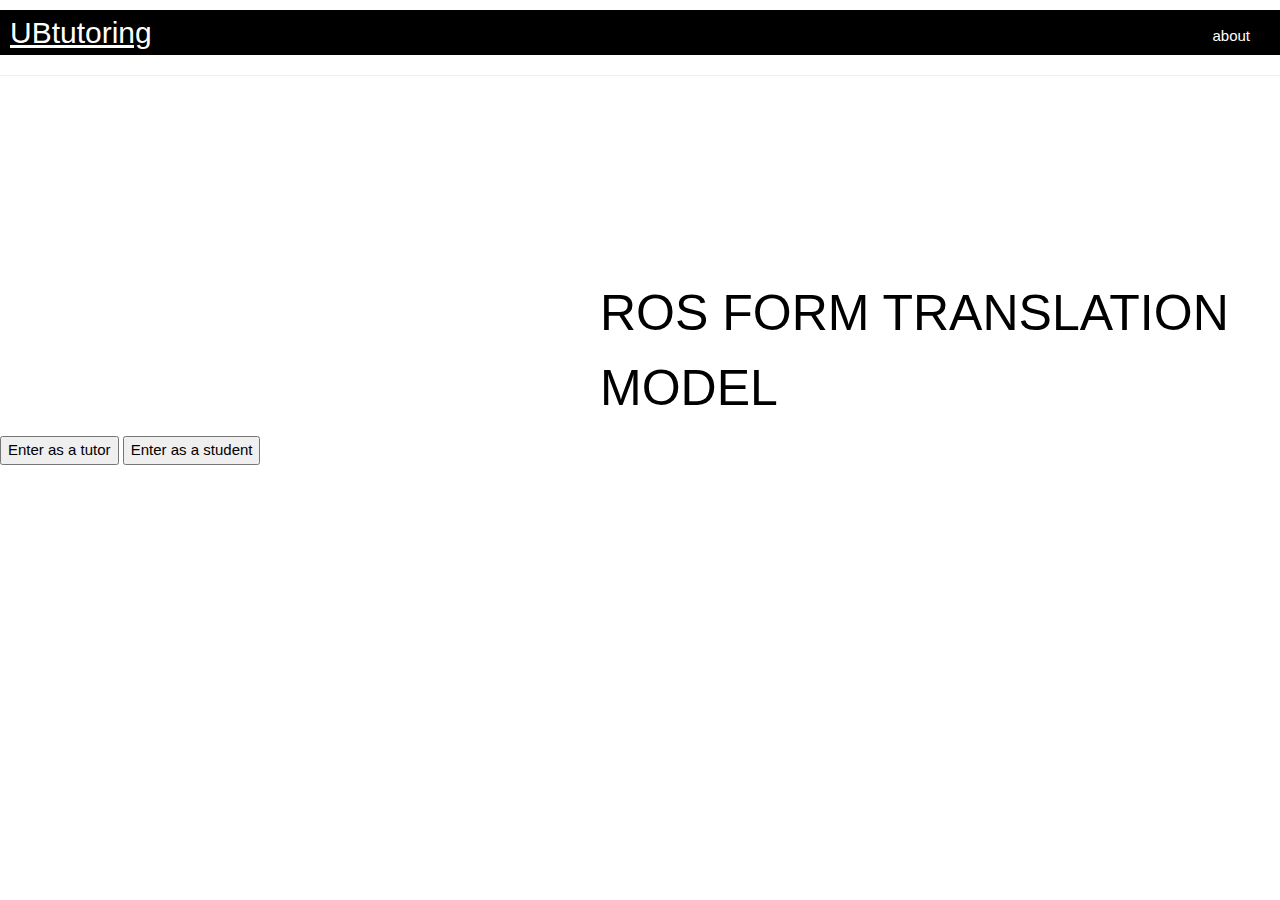
==== index.html @ cf65214e "added html page for UI view" ====
<!DOCTYPE html>
<html lang="en">

<head>
    <meta charset="UTF-8" />
    <meta http-equiv="X-UA-Compatible" content="IE=edge,chrome=1">
    <title>ROS FORM</title>
    <link rel="stylesheet" type="text/css" href="style.css" />
    <script type="text/javascript" src="js/modernizr.custom.86080.js"></script>
    <link rel="stylesheet" href="https://www.w3schools.com/w3css/4/w3.css">
    <link href="https://fonts.googleapis.com/css2?family=Noto+Serif&display=swap" rel="stylesheet">
    <title>Translate ROS</title>
</head>

<body class="main-container">

    <div class="header">

        <div class="menu_welcomePage">
            <ul>
                <li><a class="navlink" href="./about.html">about</a> </li>
            </ul>
        </div>

        <div class="logo">
            <h2 class="logo"> <a href="./index.html">UBtutoring</a> </h2>
        </div>

    </div>
    <hr class="hr-navbar">

    <h1 class="welcome-page-title">ROS FORM TRANSLATION MODEL</h1>

     
    <div class="route-buttons">
        <button onclick="window.location.href = './tutorContent/login.php';" class="welcome-page-buttons tutor-button">Enter as a tutor</button>
        <button onclick="window.location.href = './studentContent/login-student.php';" class="welcome-page-buttons student-button">Enter as a student</button>
    </div>


    <script src="https://ajax.googleapis.com/ajax/libs/jquery/3.4.1/jquery.min.js"></script>
    <script src="index.js"></script>
    <script>
        $(document).ready(function() {


        });
    </script>

</body>

</html>
---- style.css ----
:root {
                     --teal: #b1cddd;
                     --yellow: #cbcaa5;
                     --black: #000000;
                 }
                 
                 body {
                     background-color: white;
                     color: black;
                     /* font-family: 'Noto Serif', serif; */
                     font-family: 'Times New Roman', Times, serif;
                 }
                 
                 .header {
                     padding-left: 10px;
                     background-color: black;
                     color: white;
                 }
                 
                 .menu_welcomePage {
                     font-family: "Alatsi", sans-serif;
                     float: right;
                 }
                 
                 ul li {
                     display: inline;
                     padding: 30px;
                 }
                 
                 ul li a {
                     /* color: black; */
                     text-decoration: none;
                 }
                 
                 ul li a:hover {
                     text-decoration: underline;
                 }
                 
                 .welcome-page-title {
                     margin-left: 600px;
                     margin-top: 200px;
                     font-size: 50px;
                 }
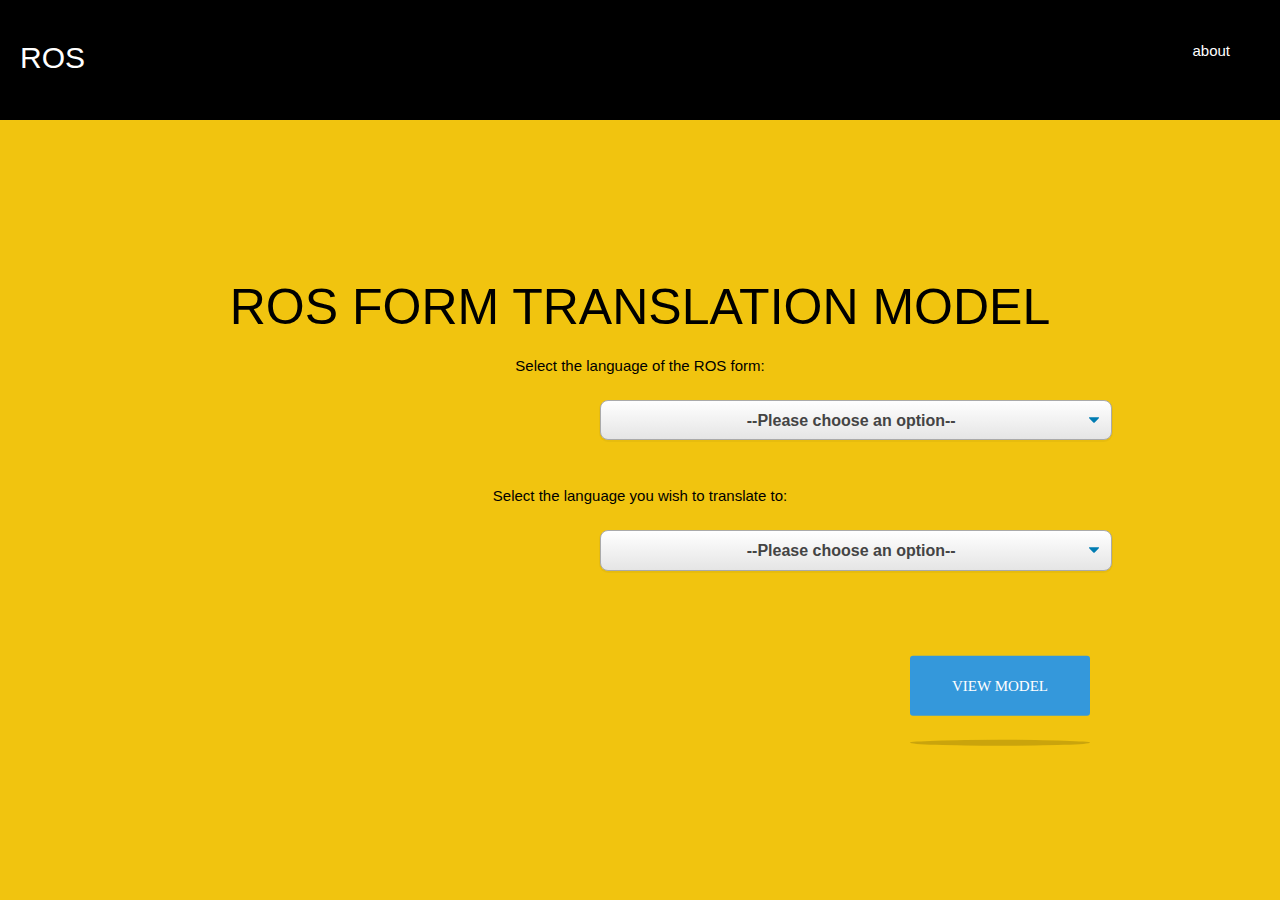
==== commit 9a10812a: "added styling, new pages and UI elements for the use to see the transaltion model" ====
--- a/index.html
+++ b/index.html
@@ -9,6 +9,8 @@
     <script type="text/javascript" src="js/modernizr.custom.86080.js"></script>
     <link rel="stylesheet" href="https://www.w3schools.com/w3css/4/w3.css">
     <link href="https://fonts.googleapis.com/css2?family=Noto+Serif&display=swap" rel="stylesheet">
+   <link rel="stylesheet" href="//brick.a.ssl.fastly.net/Roboto:400"/>
+
     <title>Translate ROS</title>
 </head>
 
@@ -23,28 +25,55 @@
         </div>
 
         <div class="logo">
-            <h2 class="logo"> <a href="./index.html">UBtutoring</a> </h2>
+            <h2 class="logo"> <a href="./index.html">ROS</a> </h2>
         </div>
 
     </div>
-    <hr class="hr-navbar">
 
     <h1 class="welcome-page-title">ROS FORM TRANSLATION MODEL</h1>
 
-     
-    <div class="route-buttons">
-        <button onclick="window.location.href = './tutorContent/login.php';" class="welcome-page-buttons tutor-button">Enter as a tutor</button>
-        <button onclick="window.location.href = './studentContent/login-student.php';" class="welcome-page-buttons student-button">Enter as a student</button>
+    <div class="page-content"> 
+
+    <label for="lang-select">Select the language of the ROS form:</label>
+
+    <br>
+    <br>
+    <select id="lang-select" class="select-css">
+        <option value="">--Please choose an option--</option>
+        <option value="English">English</option>
+        <option value="language-3">language 2</option>
+        <option value="language-4">language 3</option>
+    </select>
+
+    <br>
+    <br>
+
+    <label for="lang-select">Select the language you wish to translate to:</label>
+
+    <br>
+    <br>
+    <select id="lang-select" class="select-css">
+        <option value="">--Please choose an option--</option>
+        <option value="Hindi">Hindi</option>
+        <option value="Swahili">Swahili</option>
+        <option value="language-3">language 3</option>
+        <option value="language-4">language 4</option>
+    </select>
+
+    <br>
+    <br>
+    <div class="button">
+        <p><a href="model.html">View Model</a></p>
+    </div>
+
     </div>
 
 
     <script src="https://ajax.googleapis.com/ajax/libs/jquery/3.4.1/jquery.min.js"></script>
     <script src="index.js"></script>
     <script>
-        $(document).ready(function() {
 
-
-        });
+       
     </script>
 
 </body>
--- a/style.css
+++ b/style.css
@@ -1,43 +1,146 @@
-                  :root {
-                     --teal: #b1cddd;
-                     --yellow: #cbcaa5;
-                     --black: #000000;
-                 }
-                 
-                 body {
-                     background-color: white;
-                     color: black;
-                     /* font-family: 'Noto Serif', serif; */
-                     font-family: 'Times New Roman', Times, serif;
-                 }
-                 
-                 .header {
-                     padding-left: 10px;
-                     background-color: black;
-                     color: white;
-                 }
-                 
-                 .menu_welcomePage {
-                     font-family: "Alatsi", sans-serif;
-                     float: right;
-                 }
-                 
-                 ul li {
-                     display: inline;
-                     padding: 30px;
-                 }
-                 
-                 ul li a {
-                     /* color: black; */
-                     text-decoration: none;
-                 }
-                 
-                 ul li a:hover {
-                     text-decoration: underline;
-                 }
-                 
-                 .welcome-page-title {
-                     margin-left: 600px;
-                     margin-top: 200px;
-                     font-size: 50px;
-                 }+:root {
+    --teal: #b1cddd;
+    --yellow: #cbcaa5;
+    --black: #000000;
+}
+
+body {
+    background-color: #f1c40f;
+    color: black;
+    /* font-family: 'Noto Serif', serif; */
+    font-family: 'Times New Roman', Times, serif;
+}
+
+.header {
+    padding-left: 20px;
+    background-color: black;
+    color: white;
+    height: 120px;
+    padding-top: 25px;
+}
+
+.menu_welcomePage {
+    font-family: "Alatsi", sans-serif;
+    float: right;
+}
+
+ul li {
+    display: inline;
+    padding: 50px;
+}
+
+ul li a {
+    text-decoration: none;
+}
+
+ul li a:hover {
+    text-decoration: underline;
+}
+
+.welcome-page-title {
+    text-align: center;
+    margin-top: 150px;
+    font-size: 50px;
+}
+
+iframe {
+    margin-left: 500px;
+}
+
+.select-css {
+    display: block;
+    font-size: 16px;
+    font-family: sans-serif;
+    font-weight: 700;
+    color: #444;
+    line-height: 1.3;
+    padding: .6em 1.4em .5em .8em;
+    width: 40%;
+    max-width: 100%;
+    box-sizing: border-box;
+    margin-left: 600px;
+    border: 1px solid #aaa;
+    box-shadow: 0 1px 0 1px rgba(0, 0, 0, .04);
+    border-radius: .5em;
+    -moz-appearance: none;
+    -webkit-appearance: none;
+    appearance: none;
+    background-color: #fff;
+    background-image: url('data:image/svg+xml;charset=US-ASCII,%3Csvg%20xmlns%3D%22http%3A%2F%2Fwww.w3.org%2F2000%2Fsvg%22%20width%3D%22292.4%22%20height%3D%22292.4%22%3E%3Cpath%20fill%3D%22%23007CB2%22%20d%3D%22M287%2069.4a17.6%2017.6%200%200%200-13-5.4H18.4c-5%200-9.3%201.8-12.9%205.4A17.6%2017.6%200%200%200%200%2082.2c0%205%201.8%209.3%205.4%2012.9l128%20127.9c3.6%203.6%207.8%205.4%2012.8%205.4s9.2-1.8%2012.8-5.4L287%2095c3.5-3.5%205.4-7.8%205.4-12.8%200-5-1.9-9.2-5.5-12.8z%22%2F%3E%3C%2Fsvg%3E'), linear-gradient(to bottom, #ffffff 0%, #e5e5e5 100%);
+    background-repeat: no-repeat, repeat;
+    background-position: right .7em top 50%, 0 0;
+    background-size: .65em auto, 100%;
+    text-align: center;
+}
+
+.select-css::-ms-expand {
+    display: none;
+}
+
+.select-css:hover {
+    border-color: #888;
+}
+
+.select-css:focus {
+    border-color: #aaa;
+    box-shadow: 0 0 1px 3px rgba(59, 153, 252, .7);
+    box-shadow: 0 0 0 3px -moz-mac-focusring;
+    color: #222;
+    outline: none;
+}
+
+.select-css option {
+    font-weight: normal;
+}
+
+.page-content {
+    text-align: center;
+}
+
+
+/* styling for the button */
+
+.button {
+    background: #3498db;
+    width: 180px;
+    padding: 4px 0;
+    margin-left: 1000px;
+    margin-top: 70px;
+    /* position: absolute;
+    left: 50%;
+    top: 50%; */
+    -webkit-transform: translateX(-50%) translateY(-50%);
+    transform: translateX(-50%) translateY(-50%);
+    border-radius: 3px;
+}
+
+.button p {
+    font-family: "Roboto";
+    text-align: center;
+    text-transform: uppercase;
+    color: #fff;
+    -webkit-user-select: none;
+    -moz-user-select: none;
+    -ms-user-select: none;
+    user-select: none;
+}
+
+.button:hover {
+    cursor: pointer;
+}
+
+.button:after {
+    content: "";
+    display: block;
+    position: absolute;
+    width: 100%;
+    height: 10%;
+    border-radius: 50%;
+    background-color: #927608;
+    opacity: 0.4;
+    bottom: -30px;
+}
+
+a {
+    text-decoration: none;
+}